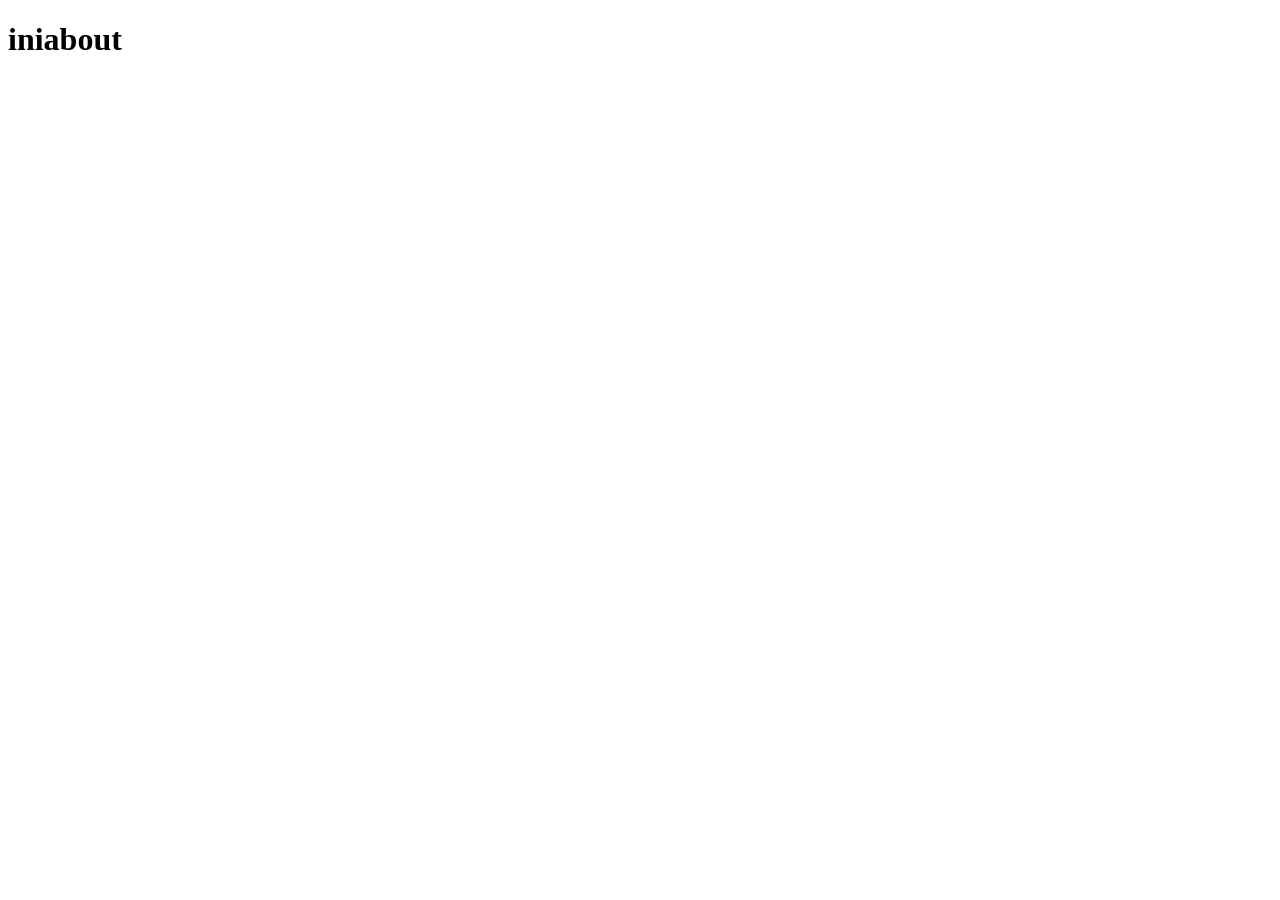
==== about.html @ b7ecd758 "testing" ====
<!DOCTYPE html>
<html lang="en">
<head>
    <meta charset="UTF-8">
    <meta name="viewport" content="width=device-width, initial-scale=1.0">
    <title>Document</title>
</head>
<body>
    <h1>iniabout</h1>
</body>
</html>
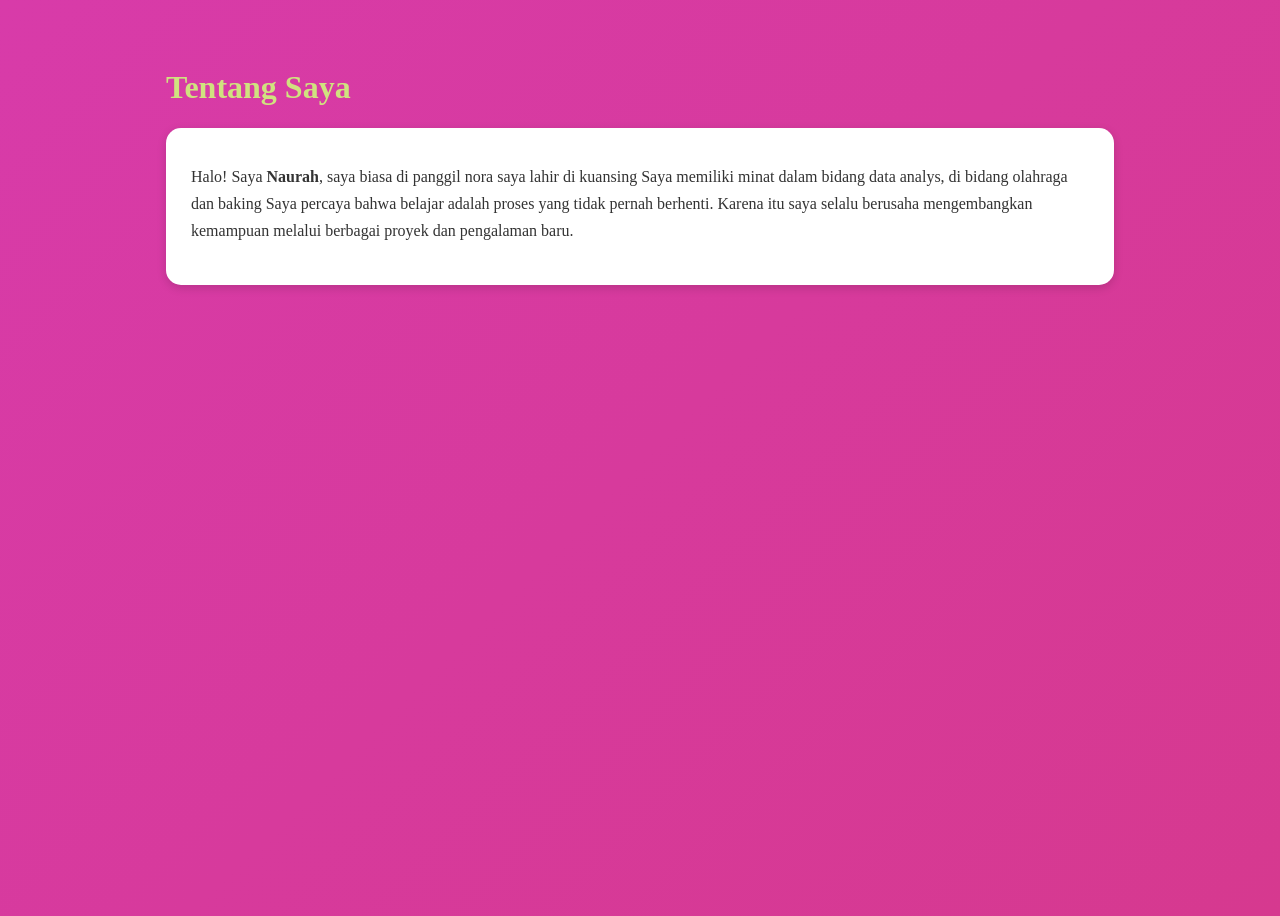
==== commit 4aed543e: "menambahkan about.html" ====
--- a/about.html
+++ b/about.html
@@ -1,11 +1,29 @@
 <!DOCTYPE html>
-<html lang="en">
+<html>
 <head>
-    <meta charset="UTF-8">
-    <meta name="viewport" content="width=device-width, initial-scale=1.0">
-    <title>Document</title>
+<meta charset="UTF-8">
+<title>About Me</title>
+<link rel="stylesheet" href="index.css">
 </head>
 <body>
-    <h1>iniabout</h1>
+
+<div class="container">
+
+<h1>Tentang Saya</h1>
+
+
+<div class="card">
+<p>
+Halo! Saya <b>Naurah</b>, saya biasa di panggil nora saya lahir di kuansing
+Saya memiliki minat dalam bidang data analys, di bidang olahraga dan baking
+
+Saya percaya bahwa belajar adalah proses yang tidak pernah berhenti.
+Karena itu saya selalu berusaha mengembangkan kemampuan melalui berbagai
+proyek dan pengalaman baru.
+</p>
+</div>
+
+</div>
+
 </body>
 </html>
--- a/index.css
+++ b/index.css
@@ -0,0 +1,172 @@
+<<<<<<< HEAD
+*{
+    margin:0;
+    padding:0;
+    box-sizing:border-box;
+    font-family:'Poppins',sans-serif;
+}
+
+body{
+    background:linear-gradient(135deg,#d83ba9,#d6398f);
+    min-height:100vh;
+    color:rgb(208, 226, 127);
+}
+
+/* Navbar */
+nav{
+    display:flex;
+    justify-content:space-between;
+    align-items:center;
+    padding:20px 80px;
+}
+
+.logo{
+    font-size:24px;
+    font-weight:bold;
+}
+
+nav ul{
+    display:flex;
+    list-style:none;
+}
+
+nav ul li{
+    margin-left:20px;
+}
+
+nav ul li a{
+    color:white;
+    text-decoration:none;
+    font-weight:bold;
+}
+
+/* Home */
+.hero{
+    display:flex;
+    flex-direction:column;
+    justify-content:center;
+    align-items:center;
+    text-align:center;
+    height:85vh;
+}
+
+.hero img{
+    width:220px;
+    height:220px;
+    border-radius:50%;
+    object-fit:cover;
+    border:6px solid rgb(235,153,194);
+}
+
+.hero h1{
+    margin-top:20px;
+    font-size:48px;
+}
+
+.hero h3{
+    margin-top:10px;
+}
+
+.hero p{
+    margin-top:15px;
+    width:600px;
+}
+
+.btn{
+    margin-top:25px;
+    padding:12px 25px;
+    background:white;
+    color:#541743;
+    text-decoration:none;
+    border-radius:30px;
+    font-weight:bold;
+}
+
+/* Container */
+.container{
+    width:75%;
+    margin:auto;
+    padding:40px 0;
+}
+
+/* Card */
+.card{
+    background:white;
+    color:#333;
+    padding:25px;
+    border-radius:15px;
+    margin-bottom:20px;
+    box-shadow:0 3px 10px rgba(0,0,0,0.15);
+}
+
+.card h2{
+    color:#d6398f;
+    text-align:center;
+    margin-bottom:15px;
+}
+
+.card p{
+    line-height:1.7;
+    margin-top:10px;
+}
+
+/* Foto Profil */
+.card img{
+    width:180px;
+    height:180px;
+    object-fit:cover;
+    border-radius:50%;
+    border:4px solid #d6398f;
+    display:block;
+    margin:15px auto;
+}
+
+/* Tabel */
+table{
+    width:100%;
+    border-collapse:collapse;
+    margin-top:15px;
+}
+
+td{
+    padding:12px;
+    border-bottom:1px solid #ddd;
+}
+
+/* Hobi */
+ul{
+    padding-left:20px;
+}
+
+li{
+    margin-bottom:10px;
+}
+
+/* Foto Project */
+.project-img{
+    width:300px !important;
+    height:220px !important;
+    border-radius:10px !important;
+    border:none !important;
+    margin:10px;
+=======
+*,html{
+    margin: 0;
+    paddiing: 0:
+
+}
+header{
+    background-color: khaki;
+    display: flex;
+    justify-content: center;
+    align-items: center;
+    gap: 30x;
+}
+
+ul{
+    display: flex;
+    justify-content: center;
+    align-items: center;
+    gap: 30px
+>>>>>>> a0ae0a8dd54767e9c86ab0c5e23859b2d47d056c
+}
